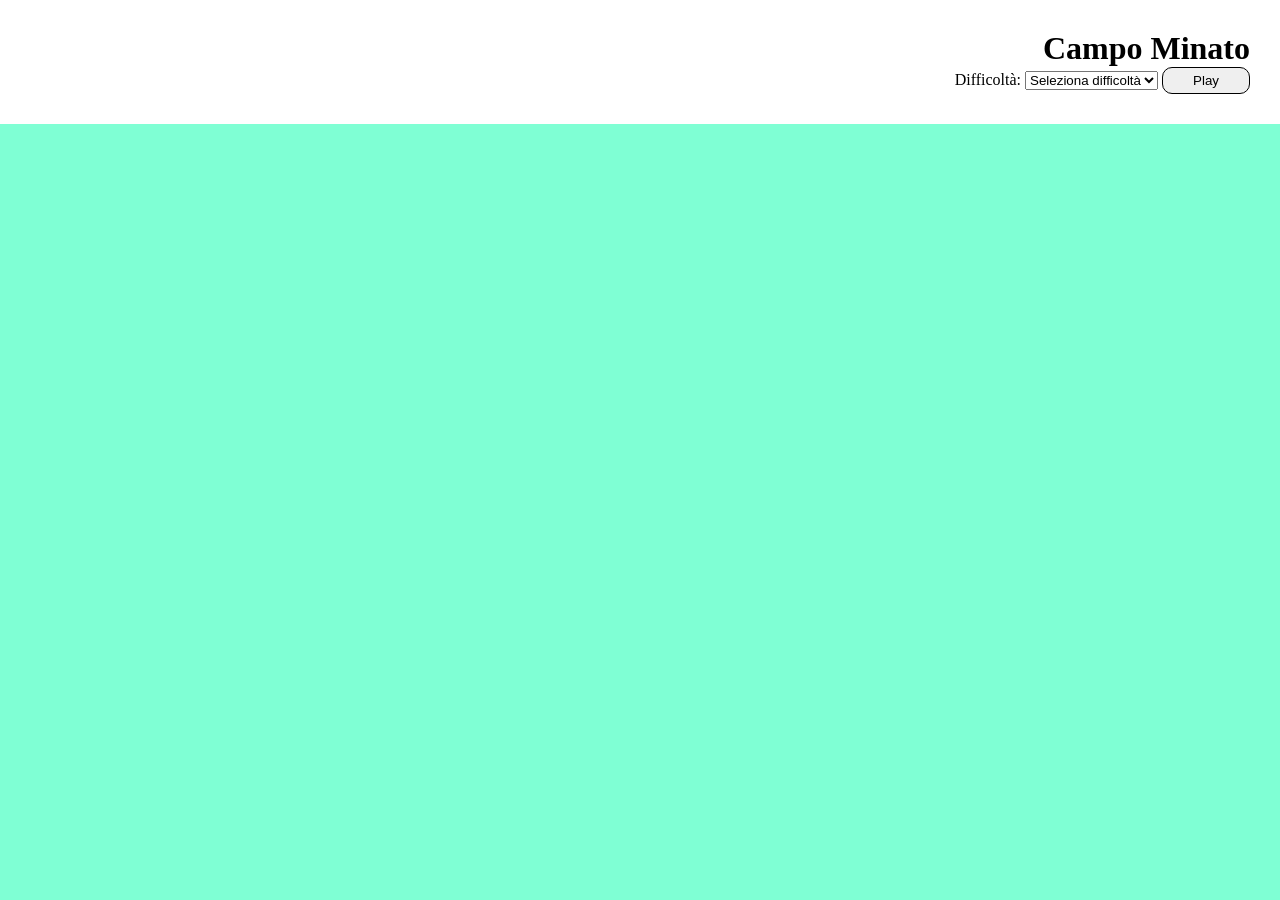
==== index.html @ 71b6af29 "init project: js-campominato-grid project copied" ====
<!DOCTYPE html>
<html lang="en">
<head>
    <meta charset="UTF-8">
    <meta name="viewport" content="width=device-width, initial-scale=1.0">
    <link rel="stylesheet" href="./css/style.css">
    <title>Campo minato </title>
</head>
<body>
    <header>
        <h1>Campo Minato</h1>
        <div>
            <label for="level">Difficoltà:</label>
            <select name="level" id="level">
                <option value="">Seleziona difficoltà</option>
                <option value="1">Easy</option>
                <option value="2">Medium</option>
                <option value="3">Hard</option>
            </select>
            <button id="play">Play</button>
        </div>
    </header>
    <main>
        <div id="grid"></div>
    </main>
    <script type="text/javascript" src="./js/script.js"></script>
</body>
</html>
---- css/style.css ----
* {
    margin: 0;
    padding: 0;
    box-sizing: border-box;
}

body {
    background-color: #7fffd4;
}

header {
    background-color: #fff;
    padding: 10px 20px;
    padding: 30px;
    text-align: right;
}

#play {
    padding: 5px 30px;
    border: 1px solid #000;
    border-radius: 10px;
    cursor: pointer;
}

#grid {
    max-width: 800px;
    max-height: 800px;
    margin: 0 auto;
    padding: 80px 0;
    display: flex;
    flex-wrap: wrap;
    justify-content: center;
    align-items: center;
}

.square {
    width: calc(100% / 10);
    aspect-ratio: 1 / 1;
    display: flex;
    justify-content: center;
    align-items: center;
    background-color: #7fffd4;
    border: 1px solid #000;
    color: #000;
    cursor: pointer;
}

.clicked-azure {
    background-color: #069AF3;
}
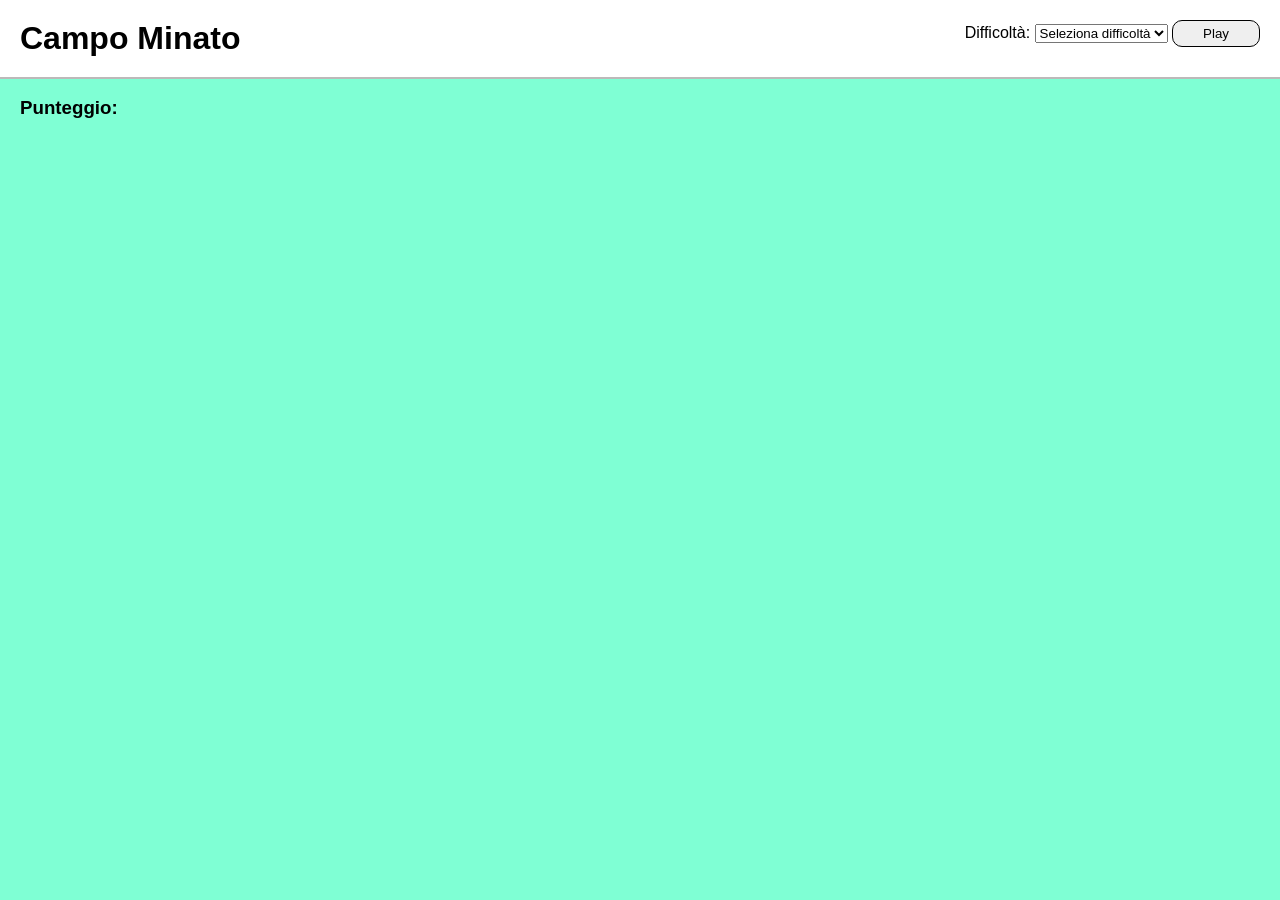
==== commit a69f1e03: "[UPD] add .score eelement on HTML and styled on CSS" ====
--- a/index.html
+++ b/index.html
@@ -21,6 +21,7 @@
         </div>
     </header>
     <main>
+        <h3 class="score">Punteggio: </h3>
         <div id="grid"></div>
     </main>
     <script type="text/javascript" src="./js/script.js"></script>
--- a/css/style.css
+++ b/css/style.css
@@ -6,13 +6,15 @@
 
 body {
     background-color: #7fffd4;
+    font-family: Arial, Helvetica, sans-serif;
 }
 
 header {
     background-color: #fff;
-    padding: 10px 20px;
-    padding: 30px;
-    text-align: right;
+    padding: 20px;
+    display: flex;
+    justify-content: space-between;
+    box-shadow: 0px 2px rgb(188, 185, 185);
 }
 
 #play {
@@ -47,4 +49,12 @@
 
 .clicked-azure {
     background-color: #069AF3;
+}
+
+.clicked-red {
+    background-color: red;
+}
+
+h3 {
+    margin: 20px;
 }
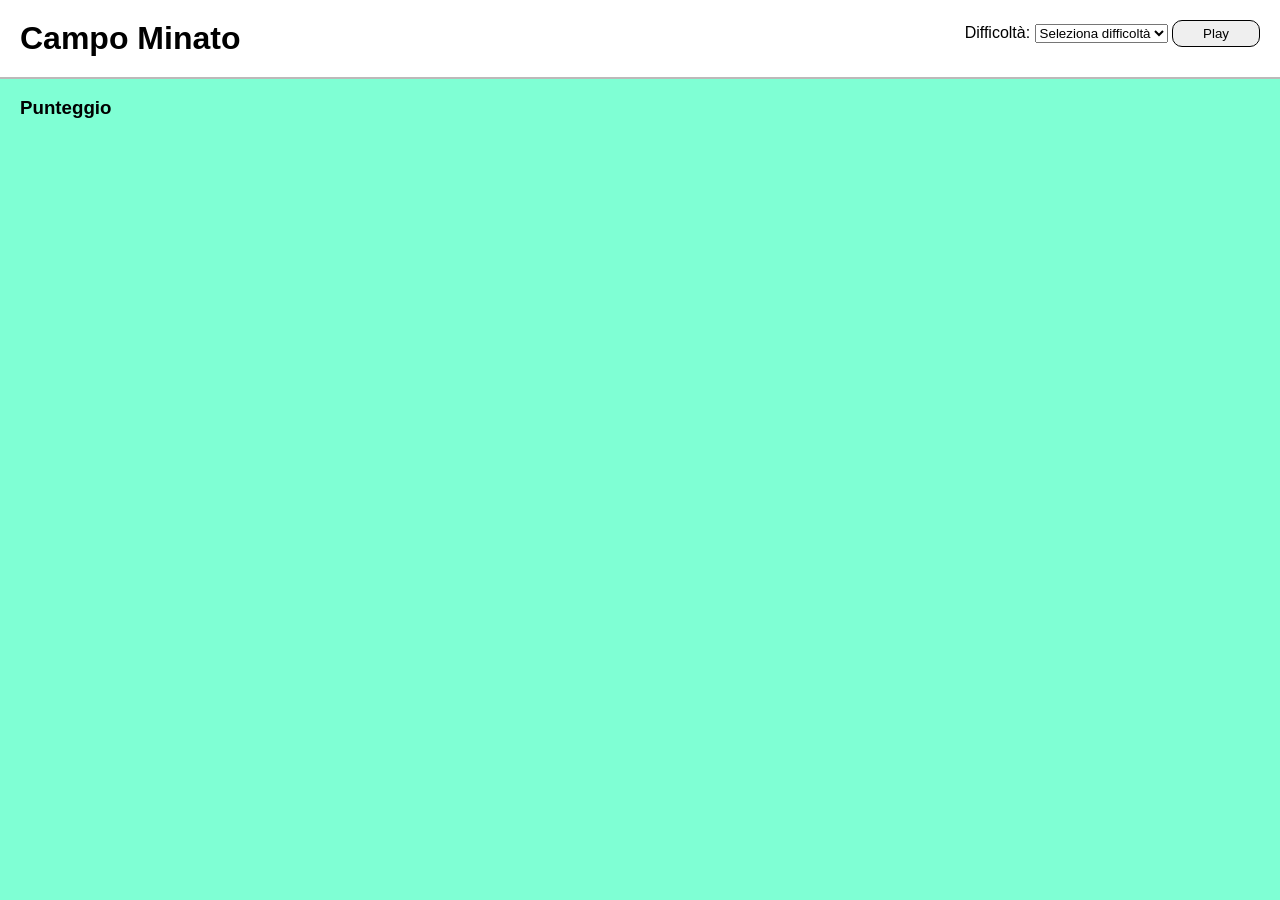
==== commit 8f842a00: "[FIX] score innerHTML moved: command added to new game function" ====
--- a/index.html
+++ b/index.html
@@ -21,7 +21,7 @@
         </div>
     </header>
     <main>
-        <h3 class="score">Punteggio: </h3>
+        <h3 class="score">Punteggio</h3>
         <div id="grid"></div>
     </main>
     <script type="text/javascript" src="./js/script.js"></script>
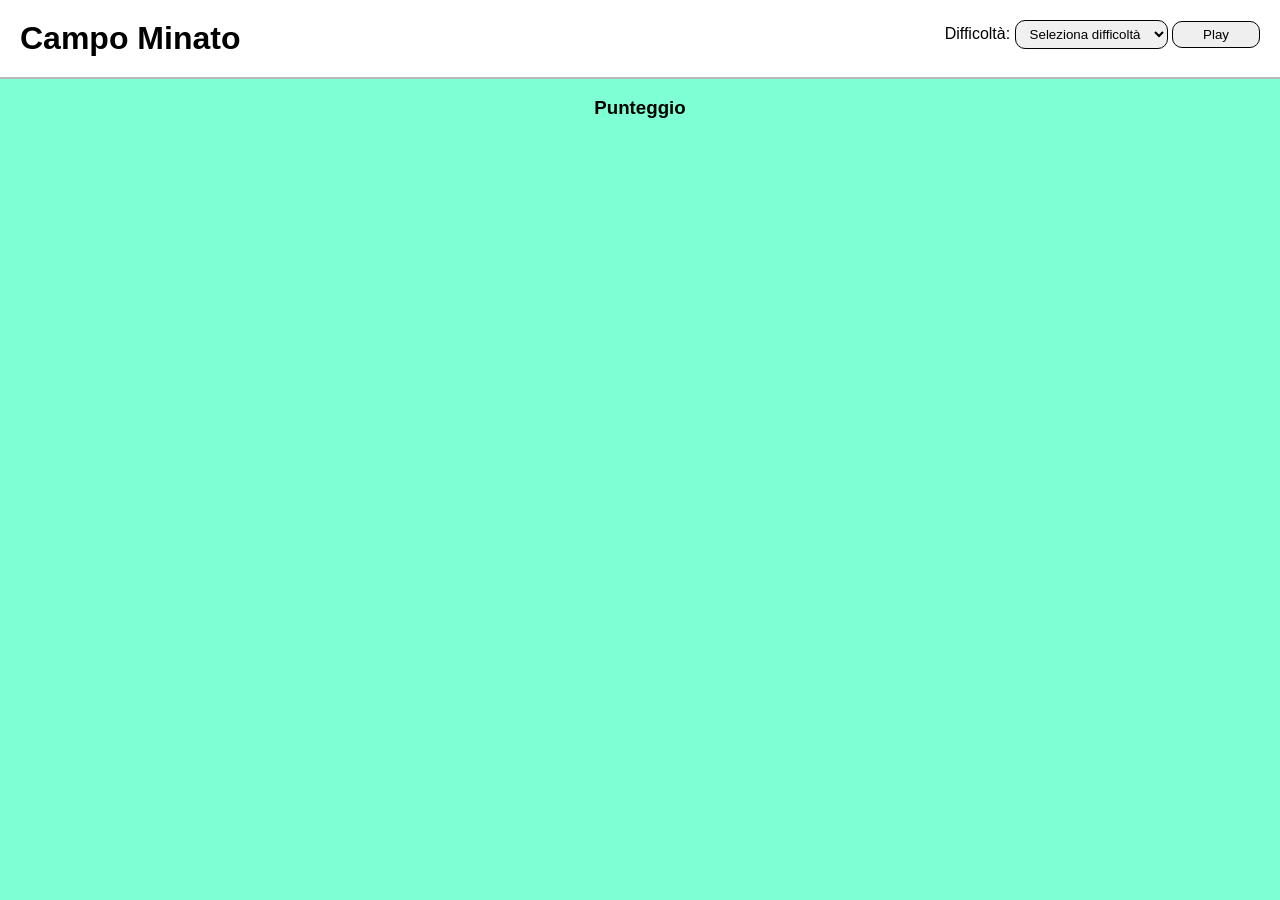
==== commit 3f07753f: "[UPD] Worked on defeat and win screens" ====
--- a/index.html
+++ b/index.html
@@ -1,11 +1,13 @@
 <!DOCTYPE html>
 <html lang="en">
+
 <head>
     <meta charset="UTF-8">
     <meta name="viewport" content="width=device-width, initial-scale=1.0">
     <link rel="stylesheet" href="./css/style.css">
     <title>Campo minato </title>
 </head>
+
 <body>
     <header>
         <h1>Campo Minato</h1>
@@ -22,8 +24,16 @@
     </header>
     <main>
         <h3 class="score">Punteggio</h3>
-        <div id="grid"></div>
+        <div id="board">
+            <div id="grid">
+            </div>
+            <div id="end-game">
+                <div class="win d-none">VITTORIA</div>
+                <div class="defeat d-none">SCONFITTA</div>
+            </div>
+        </div>
     </main>
     <script type="text/javascript" src="./js/script.js"></script>
 </body>
+
 </html>
--- a/css/style.css
+++ b/css/style.css
@@ -17,26 +17,69 @@
     box-shadow: 0px 2px rgb(188, 185, 185);
 }
 
-#play {
+
+#play, #level {
     padding: 5px 30px;
     border: 1px solid #000;
     border-radius: 10px;
     cursor: pointer;
 }
 
+#level {
+    padding: 5px 10px;
+    background-color: #F0F0F0;
+}
+
+main {
+    display: flex;
+    flex-direction: column;
+    justify-content: center;
+    align-items: center;
+}
+
 #grid {
-    max-width: 800px;
-    max-height: 800px;
     margin: 0 auto;
-    padding: 80px 0;
     display: flex;
     flex-wrap: wrap;
     justify-content: center;
     align-items: center;
 }
 
+#board {
+    position: relative;
+    max-width: 600px;
+    max-height: 600px;
+}
+
+.win, .defeat {
+    position: absolute;
+    width: 100%;
+    height: 100%;
+    left: 50%;
+    top: 50%;
+    transform: translate(-50%, -50%);
+    display: flex;
+    justify-content: center;
+    align-items: center;
+    font-size: 40px;
+    font-weight: bolder;
+    letter-spacing: 10px;
+    color: #3b3b3b;
+}
+
+.win {
+    background-color: rgba(55, 233, 55, 0.493);
+}
+
+.defeat {
+    background-color: rgb(255, 0, 0, 0.493);
+}
+
+.d-none {
+    display: none;
+}
+
 .square {
-    width: calc(100% / 10);
     aspect-ratio: 1 / 1;
     display: flex;
     justify-content: center;
@@ -55,6 +98,18 @@
     background-color: red;
 }
 
+.easy-squares {
+    width: calc(100% / 10);
+}
+
+.medium-squares {
+    width: calc(100% / 9);
+}
+
+.hard-squares {
+    width: calc(100% / 7)
+}
+
 h3 {
     margin: 20px;
 }
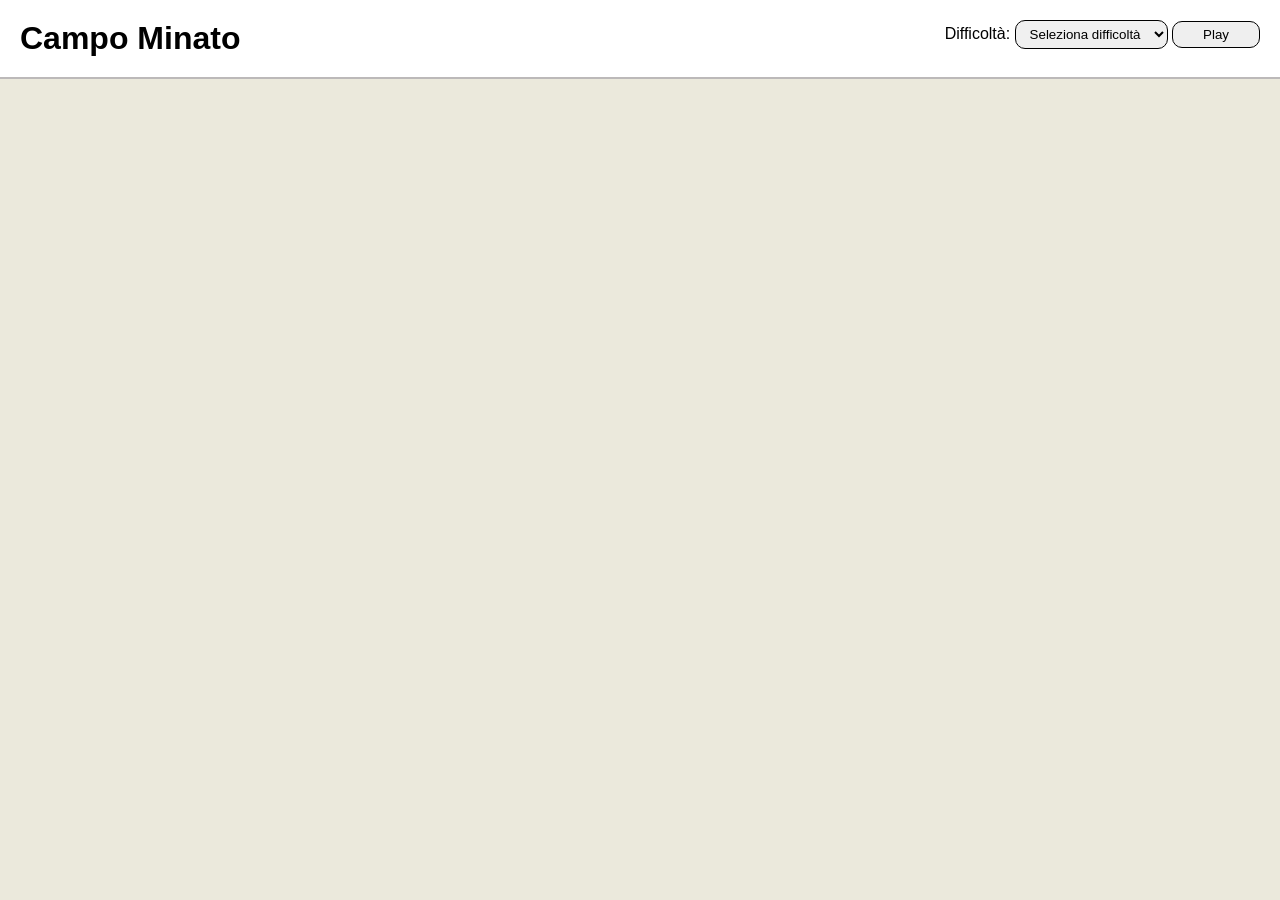
==== commit bbc2dcee: "[UPD] if replaced with switch statement" ====
--- a/index.html
+++ b/index.html
@@ -23,7 +23,7 @@
         </div>
     </header>
     <main>
-        <h3 class="score">Punteggio</h3>
+        <h3 class="score"></h3>
         <div id="board">
             <div id="grid">
             </div>
--- a/css/style.css
+++ b/css/style.css
@@ -5,7 +5,7 @@
 }
 
 body {
-    background-color: #7fffd4;
+    background-color: #ebe9dc;
     font-family: Arial, Helvetica, sans-serif;
 }
 
@@ -84,18 +84,33 @@
     display: flex;
     justify-content: center;
     align-items: center;
-    background-color: #7fffd4;
+    background-color: #DDEAEB;
     border: 1px solid #000;
     color: #000;
+    font-weight: 700;
     cursor: pointer;
 }
 
-.clicked-azure {
-    background-color: #069AF3;
+.square:hover {
+    background-color: transparent;
+}
+
+.clicked-violet {
+    background-color: #837bbb;
+    color: #fff;
+}
+
+.clicked-violet:hover {
+    background-color: #847bbbb7;
 }
 
 .clicked-red {
-    background-color: red;
+    background-color: #d66388;
+    color: #fff;
+}
+
+.clicked-red {
+    background-color: #d66387a9;
 }
 
 .easy-squares {
